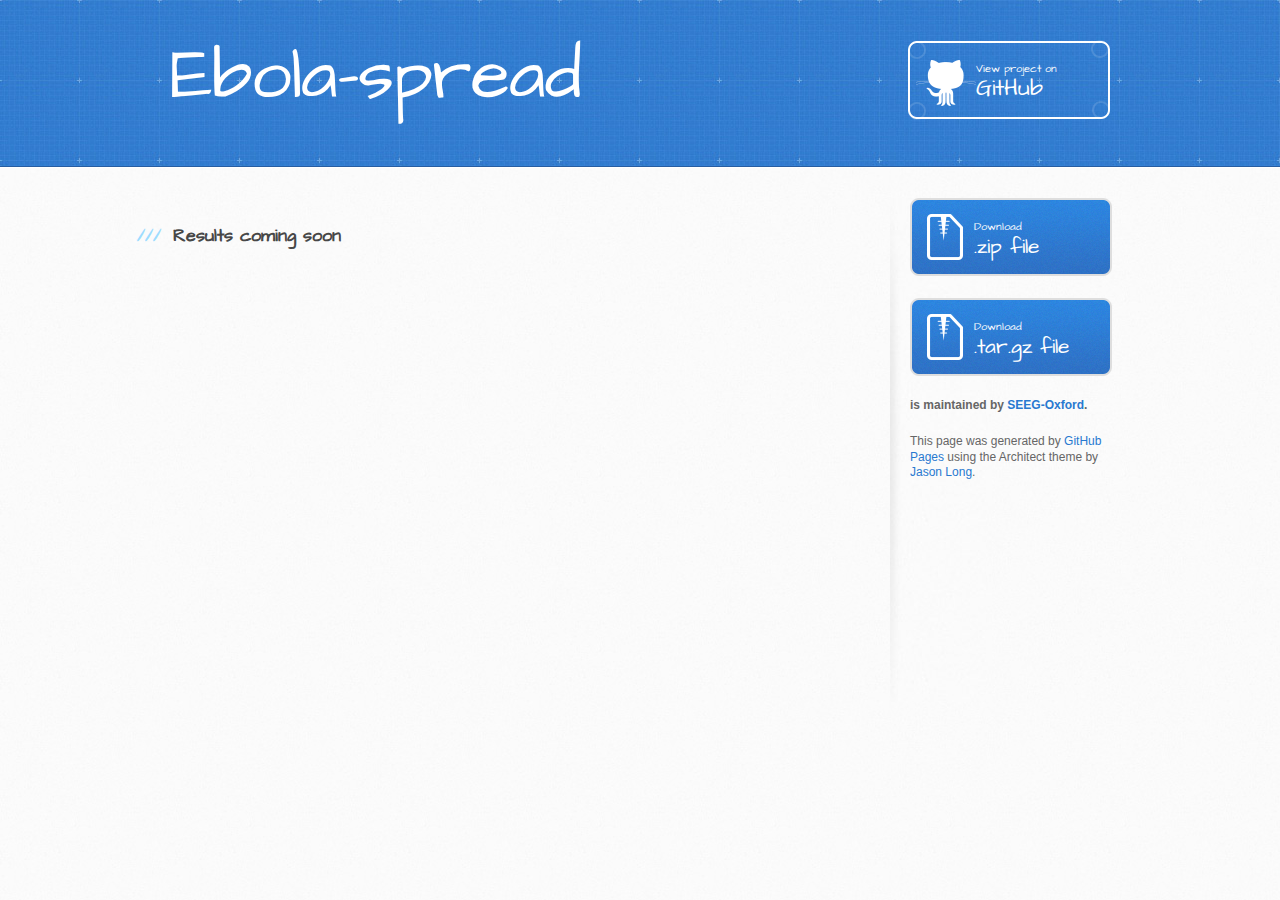
==== index.html @ 08a4813e "Create gh-pages branch via GitHub" ====
<!DOCTYPE html>
<html>
  <head>
    <meta charset='utf-8'>
    <meta http-equiv="X-UA-Compatible" content="chrome=1">
    <meta name="viewport" content="width=device-width, initial-scale=1, maximum-scale=1">
    <link href='https://fonts.googleapis.com/css?family=Architects+Daughter' rel='stylesheet' type='text/css'>
    <link rel="stylesheet" type="text/css" href="stylesheets/stylesheet.css" media="screen">
    <link rel="stylesheet" type="text/css" href="stylesheets/pygment_trac.css" media="screen">
    <link rel="stylesheet" type="text/css" href="stylesheets/print.css" media="print">

    <!--[if lt IE 9]>
    <script src="//html5shiv.googlecode.com/svn/trunk/html5.js"></script>
    <![endif]-->

    <title>Ebola-spread by SEEG-Oxford</title>
  </head>

  <body>
    <header>
      <div class="inner">
        <h1>Ebola-spread</h1>
        <h2></h2>
        <a href="https://github.com/SEEG-Oxford/ebola-spread" class="button"><small>View project on</small> GitHub</a>
      </div>
    </header>

    <div id="content-wrapper">
      <div class="inner clearfix">
        <section id="main-content">
          <h3>
<a id="results-coming-soon" class="anchor" href="#results-coming-soon" aria-hidden="true"><span class="octicon octicon-link"></span></a>Results coming soon</h3>
        </section>

        <aside id="sidebar">
          <a href="https://github.com/SEEG-Oxford/ebola-spread/zipball/master" class="button">
            <small>Download</small>
            .zip file
          </a>
          <a href="https://github.com/SEEG-Oxford/ebola-spread/tarball/master" class="button">
            <small>Download</small>
            .tar.gz file
          </a>

          <p class="repo-owner"><a href="https://github.com/SEEG-Oxford/ebola-spread"></a> is maintained by <a href="https://github.com/SEEG-Oxford">SEEG-Oxford</a>.</p>

          <p>This page was generated by <a href="https://pages.github.com">GitHub Pages</a> using the Architect theme by <a href="https://twitter.com/jasonlong">Jason Long</a>.</p>
        </aside>
      </div>
    </div>

  
  </body>
</html>
---- stylesheets/stylesheet.css ----
/*! normalize.css v3.0.2 | MIT License | git.io/normalize */

/**
 * 1. Set default font family to sans-serif.
 * 2. Prevent iOS text size adjust after orientation change, without disabling
 *    user zoom.
 */

html {
  font-family: sans-serif; /* 1 */
  -webkit-text-size-adjust: 100%; /* 2 */
  -ms-text-size-adjust: 100%; /* 2 */
}

/**
 * Remove default margin.
 */

body {
  margin: 0;
}

/* HTML5 display definitions
   ========================================================================== */

/**
 * Correct `block` display not defined for any HTML5 element in IE 8/9.
 * Correct `block` display not defined for `details` or `summary` in IE 10/11
 * and Firefox.
 * Correct `block` display not defined for `main` in IE 11.
 */

article,
aside,
details,
figcaption,
figure,
footer,
header,
hgroup,
main,
menu,
nav,
section,
summary {
  display: block;
}

/**
 * 1. Correct `inline-block` display not defined in IE 8/9.
 * 2. Normalize vertical alignment of `progress` in Chrome, Firefox, and Opera.
 */

audio,
canvas,
progress,
video {
  display: inline-block; /* 1 */
  vertical-align: baseline; /* 2 */
}

/**
 * Prevent modern browsers from displaying `audio` without controls.
 * Remove excess height in iOS 5 devices.
 */

audio:not([controls]) {
  display: none;
  height: 0;
}

/**
 * Address `[hidden]` styling not present in IE 8/9/10.
 * Hide the `template` element in IE 8/9/11, Safari, and Firefox < 22.
 */

[hidden],
template {
  display: none;
}

/* Links
   ========================================================================== */

/**
 * Remove the gray background color from active links in IE 10.
 */

a {
  background-color: transparent;
}

/**
 * Improve readability when focused and also mouse hovered in all browsers.
 */

a:active,
a:hover {
  outline: 0;
}

/* Text-level semantics
   ========================================================================== */

/**
 * Address styling not present in IE 8/9/10/11, Safari, and Chrome.
 */

abbr[title] {
  border-bottom: 1px dotted;
}

/**
 * Address style set to `bolder` in Firefox 4+, Safari, and Chrome.
 */

b,
strong {
  font-weight: bold;
}

/**
 * Address styling not present in Safari and Chrome.
 */

dfn {
  font-style: italic;
}

/**
 * Address variable `h1` font-size and margin within `section` and `article`
 * contexts in Firefox 4+, Safari, and Chrome.
 */

h1 {
  margin: 0.67em 0;
  font-size: 2em;
}

/**
 * Address styling not present in IE 8/9.
 */

mark {
  color: #000;
  background: #ff0;
}

/**
 * Address inconsistent and variable font size in all browsers.
 */

small {
  font-size: 80%;
}

/**
 * Prevent `sub` and `sup` affecting `line-height` in all browsers.
 */

sub,
sup {
  position: relative;
  font-size: 75%;
  line-height: 0;
  vertical-align: baseline;
}

sup {
  top: -0.5em;
}

sub {
  bottom: -0.25em;
}

/* Embedded content
   ========================================================================== */

/**
 * Remove border when inside `a` element in IE 8/9/10.
 */

img {
  border: 0;
}

/**
 * Correct overflow not hidden in IE 9/10/11.
 */

svg:not(:root) {
  overflow: hidden;
}

/* Grouping content
   ========================================================================== */

/**
 * Address margin not present in IE 8/9 and Safari.
 */

figure {
  margin: 1em 40px;
}

/**
 * Address differences between Firefox and other browsers.
 */

hr {
  height: 0;
  -moz-box-sizing: content-box;
  box-sizing: content-box;
}

/**
 * Contain overflow in all browsers.
 */

pre {
  overflow: auto;
}

/**
 * Address odd `em`-unit font size rendering in all browsers.
 */

code,
kbd,
pre,
samp {
  font-family: monospace, monospace;
  font-size: 1em;
}

/* Forms
   ========================================================================== */

/**
 * Known limitation: by default, Chrome and Safari on OS X allow very limited
 * styling of `select`, unless a `border` property is set.
 */

/**
 * 1. Correct color not being inherited.
 *    Known issue: affects color of disabled elements.
 * 2. Correct font properties not being inherited.
 * 3. Address margins set differently in Firefox 4+, Safari, and Chrome.
 */

button,
input,
optgroup,
select,
textarea {
  margin: 0; /* 3 */
  font: inherit; /* 2 */
  color: inherit; /* 1 */
}

/**
 * Address `overflow` set to `hidden` in IE 8/9/10/11.
 */

button {
  overflow: visible;
}

/**
 * Address inconsistent `text-transform` inheritance for `button` and `select`.
 * All other form control elements do not inherit `text-transform` values.
 * Correct `button` style inheritance in Firefox, IE 8/9/10/11, and Opera.
 * Correct `select` style inheritance in Firefox.
 */

button,
select {
  text-transform: none;
}

/**
 * 1. Avoid the WebKit bug in Android 4.0.* where (2) destroys native `audio`
 *    and `video` controls.
 * 2. Correct inability to style clickable `input` types in iOS.
 * 3. Improve usability and consistency of cursor style between image-type
 *    `input` and others.
 */

button,
html input[type="button"], /* 1 */
input[type="reset"],
input[type="submit"] {
  -webkit-appearance: button; /* 2 */
  cursor: pointer; /* 3 */
}

/**
 * Re-set default cursor for disabled elements.
 */

button[disabled],
html input[disabled] {
  cursor: default;
}

/**
 * Remove inner padding and border in Firefox 4+.
 */

button::-moz-focus-inner,
input::-moz-focus-inner {
  padding: 0;
  border: 0;
}

/**
 * Address Firefox 4+ setting `line-height` on `input` using `!important` in
 * the UA stylesheet.
 */

input {
  line-height: normal;
}

/**
 * It's recommended that you don't attempt to style these elements.
 * Firefox's implementation doesn't respect box-sizing, padding, or width.
 *
 * 1. Address box sizing set to `content-box` in IE 8/9/10.
 * 2. Remove excess padding in IE 8/9/10.
 */

input[type="checkbox"],
input[type="radio"] {
  box-sizing: border-box; /* 1 */
  padding: 0; /* 2 */
}

/**
 * Fix the cursor style for Chrome's increment/decrement buttons. For certain
 * `font-size` values of the `input`, it causes the cursor style of the
 * decrement button to change from `default` to `text`.
 */

input[type="number"]::-webkit-inner-spin-button,
input[type="number"]::-webkit-outer-spin-button {
  height: auto;
}

/**
 * 1. Address `appearance` set to `searchfield` in Safari and Chrome.
 * 2. Address `box-sizing` set to `border-box` in Safari and Chrome
 *    (include `-moz` to future-proof).
 */

input[type="search"] {
  -webkit-box-sizing: content-box; /* 2 */
  -moz-box-sizing: content-box;
  box-sizing: content-box;
  -webkit-appearance: textfield; /* 1 */
}

/**
 * Remove inner padding and search cancel button in Safari and Chrome on OS X.
 * Safari (but not Chrome) clips the cancel button when the search input has
 * padding (and `textfield` appearance).
 */

input[type="search"]::-webkit-search-cancel-button,
input[type="search"]::-webkit-search-decoration {
  -webkit-appearance: none;
}

/**
 * Define consistent border, margin, and padding.
 */

fieldset {
  padding: 0.35em 0.625em 0.75em;
  margin: 0 2px;
  border: 1px solid #c0c0c0;
}

/**
 * 1. Correct `color` not being inherited in IE 8/9/10/11.
 * 2. Remove padding so people aren't caught out if they zero out fieldsets.
 */

legend {
  padding: 0; /* 2 */
  border: 0; /* 1 */
}

/**
 * Remove default vertical scrollbar in IE 8/9/10/11.
 */

textarea {
  overflow: auto;
}

/**
 * Don't inherit the `font-weight` (applied by a rule above).
 * NOTE: the default cannot safely be changed in Chrome and Safari on OS X.
 */

optgroup {
  font-weight: bold;
}

/* Tables
   ========================================================================== */

/**
 * Remove most spacing between table cells.
 */

table {
  border-spacing: 0;
  border-collapse: collapse;
}

td,
th {
  padding: 0;
}

/* LAYOUT STYLES */
body {
  font-family: 'Helvetica Neue', Helvetica, Arial, serif;
  font-size: 15px;
  font-weight: 400;
  line-height: 1.5;
  color: #666;
  background: #fafafa url(../images/body-bg.jpg) 0 0 repeat;
}

p {
  margin-top: 0;
}

a {
  color: #2879d0;
}
a:hover {
  color: #2268b2;
}

header {
  padding-top: 40px;
  padding-bottom: 40px;
  font-family: 'Architects Daughter', 'Helvetica Neue', Helvetica, Arial, serif;
  background: #2e7bcf url(../images/header-bg.jpg) 0 0 repeat-x;
  border-bottom: solid 1px #275da1;
}

header h1 {
  width: 540px;
  margin-top: 0;
  margin-bottom: 0.2em;
  font-size: 72px;
  font-weight: normal;
  line-height: 1;
  color: #fff;
  letter-spacing: -1px;
}

header h2 {
  width: 540px;
  margin-top: 0;
  margin-bottom: 0;
  font-size: 26px;
  font-weight: normal;
  line-height: 1.3;
  color: #9ddcff;
  letter-spacing: 0;
}

.inner {
  position: relative;
  width: 940px;
  margin: 0 auto;
}

#content-wrapper {
  padding-top: 30px;
  border-top: solid 1px #fff;
}

#main-content {
  float: left;
  width: 690px;
}

#main-content img {
  max-width: 100%;
}

aside#sidebar {
  float: right;
  width: 200px;
  min-height: 504px;
  padding-left: 20px;
  font-size: 12px;
  line-height: 1.3;
  background: transparent url(../images/sidebar-bg.jpg) 0 0 no-repeat;
}

aside#sidebar p.repo-owner,
aside#sidebar p.repo-owner a {
  font-weight: bold;
}

#downloads {
  margin-bottom: 40px;
}

a.button {
  width: 134px;
  height: 58px;
  padding-top: 22px;
  padding-left: 68px;
  font-family: 'Architects Daughter', 'Helvetica Neue', Helvetica, Arial, serif;
  font-size: 23px;
  line-height: 1.2;
  color: #fff;
}
a.button small {
  display: block;
  font-size: 11px;
}
header a.button {
  position: absolute;
  top: 0;
  right: 0;
  background: transparent url(../images/github-button.png) 0 0 no-repeat;
}
aside a.button {
  display: block;
  width: 138px;
  padding-left: 64px;
  margin-bottom: 20px;
  font-size: 21px;
  background: transparent url(../images/download-button.png) 0 0 no-repeat;
}

code, pre {
  margin-bottom: 30px;
  font-family: Monaco, "Bitstream Vera Sans Mono", "Lucida Console", Terminal, monospace;
  font-size: 13px;
  color: #222;
}

code {
  padding: 0 3px;
  background-color: #f2f8fc;
  border: solid 1px #dbe7f3;
}

pre {
  padding: 20px;
  overflow: auto;
  text-shadow: none;
  background: #fff;
  border: solid 1px #f2f2f2;
}
pre code {
  padding: 0;
  color: #2879d0;
  background-color: #fff;
  border: none;
}

ul, ol, dl {
  margin-bottom: 20px;
}


/* COMMON STYLES */

hr {
  height: 0;
  margin-top: 1em;
  margin-bottom: 1em;
  border: 0;
  border-top: solid 1px #ddd;
}

table {
  width: 100%;
  border: 1px solid #ebebeb;
}

th {
  font-weight: 500;
}

td {
  font-weight: 300;
  text-align: center;
  border: 1px solid #ebebeb;
}

form {
  padding: 20px;
  background: #f2f2f2;

}


/* GENERAL ELEMENT TYPE STYLES */

#main-content h1 {
  margin-top: 0;
  margin-bottom: 0;
  font-family: 'Architects Daughter', 'Helvetica Neue', Helvetica, Arial, serif;
  font-size: 2.8em;
  font-weight: normal;
  color: #474747;
  text-indent: 6px;
  letter-spacing: -1px;
}

#main-content h1:before {
  padding-right: 0.3em;
  margin-left: -0.9em;
  color: #9ddcff;
  content: "/";
}

#main-content h2 {
  margin-bottom: 8px;
  font-family: 'Architects Daughter', 'Helvetica Neue', Helvetica, Arial, serif;
  font-size: 22px;
  font-weight: bold;
  color: #474747;
  text-indent: 4px;
}
#main-content h2:before {
  padding-right: 0.3em;
  margin-left: -1.5em;
  content: "//";
  color: #9ddcff;
}

#main-content h3 {
  margin-top: 24px;
  margin-bottom: 8px;
  font-family: 'Architects Daughter', 'Helvetica Neue', Helvetica, Arial, serif;
  font-size: 18px;
  font-weight: bold;
  color: #474747;
  text-indent: 3px;
}

#main-content h3:before {
  padding-right: 0.3em;
  margin-left: -2em;
  content: "///";
  color: #9ddcff;
}

#main-content h4 {
  margin-bottom: 8px;
  font-family: 'Architects Daughter', 'Helvetica Neue', Helvetica, Arial, serif;
  font-size: 15px;
  font-weight: bold;
  color: #474747;
  text-indent: 3px;
}

h4:before {
  padding-right: 0.3em;
  margin-left: -2.8em;
  content: "////";
  color: #9ddcff;
}

#main-content h5 {
  margin-bottom: 8px;
  font-family: 'Architects Daughter', 'Helvetica Neue', Helvetica, Arial, serif;
  font-size: 14px;
  color: #474747;
  text-indent: 3px;
}
h5:before {
  padding-right: 0.3em;
  margin-left: -3.2em;
  content: "/////";
  color: #9ddcff;
}

#main-content h6 {
  margin-bottom: 8px;
  font-family: 'Architects Daughter', 'Helvetica Neue', Helvetica, Arial, serif;
  font-size: .8em;
  color: #474747;
  text-indent: 3px;
}
h6:before {
  padding-right: 0.3em;
  margin-left: -3.7em;
  content: "//////";
  color: #9ddcff;
}

p {
  margin-bottom: 20px;
}

a {
  text-decoration: none;
}

p a {
  font-weight: 400;
}

blockquote {
  padding: 0 0 0 30px;
  margin-bottom: 20px;
  font-size: 1.6em;
  border-left: 10px solid #e9e9e9;
}

ul {
  list-style-position: inside;
  list-style: disc;
  padding-left: 20px;
}

ol {
  list-style-position: inside;
  list-style: decimal;
  padding-left: 3px;
}

dl dd {
  font-style: italic;
  font-weight: 100;
}

footer {
  padding-top: 20px;
  padding-bottom: 30px;
  margin-top: 40px;
  font-size: 13px;
  color: #aaa;
  background: transparent url('../images/hr.png') 0 0 no-repeat;
}

footer a {
  color: #666;
}
footer a:hover {
  color: #444;
}

/* MISC */
.clearfix:after {
  display: block;
  height: 0;
  clear: both;
  visibility: hidden;
  content: '.';
}

.clearfix {display: inline-block;}
* html .clearfix {height: 1%;}
.clearfix {display: block;}

/* #Media Queries
================================================== */

/* Smaller than standard 960 (devices and browsers) */
@media only screen and (max-width: 959px) { }

/* Tablet Portrait size to standard 960 (devices and browsers) */
@media only screen and (min-width: 768px) and (max-width: 959px) {
  .inner {
    width: 740px;
  }
  header h1, header h2 {
    width: 340px;
  }
  header h1 {
    font-size: 60px;
  }
  header h2 {
    font-size: 30px;
  }
  #main-content {
    width: 490px;
  }
  #main-content h1:before,
  #main-content h2:before,
  #main-content h3:before,
  #main-content h4:before,
  #main-content h5:before,
  #main-content h6:before {
    padding-right: 0;
    margin-left: 0;
    content: none;
  }
}

/* All Mobile Sizes (devices and browser) */
@media only screen and (max-width: 767px) {
  .inner {
    width: 93%;
  }
  header {
    padding: 20px 0;
  }
  header .inner {
    position: relative;
  }
  header h1, header h2 {
    width: 100%;
  }
  header h1 {
    font-size: 48px;
  }
  header h2 {
    font-size: 24px;
  }
  header a.button {
    position: relative;
    display: inline-block;
    width: auto;
    height: auto;
    padding: 5px 10px;
    margin-top: 15px;
    font-size: 13px;
    line-height: 1;
    color: #2879d0;
    text-align: center;
    background-color: #9ddcff;
    background-image: none;
    border-radius: 5px;
    -moz-border-radius: 5px;
    -webkit-border-radius: 5px;
  }
  header a.button small {
    display: inline;
    font-size: 13px;
  }
  #main-content,
  aside#sidebar {
    float: none;
    width: 100% ! important;
  }
  aside#sidebar {
    min-height: 0;
    padding: 20px 0;
    margin-top: 20px;
    background-image: none;
    border-top: solid 1px #ddd;
  }
  aside#sidebar a.button {
    display: none;
  }
  #main-content h1:before,
  #main-content h2:before,
  #main-content h3:before,
  #main-content h4:before,
  #main-content h5:before,
  #main-content h6:before {
    padding-right: 0;
    margin-left: 0;
    content: none;
  }
}

/* Mobile Landscape Size to Tablet Portrait (devices and browsers) */
@media only screen and (min-width: 480px) and (max-width: 767px) { }

/* Mobile Portrait Size to Mobile Landscape Size (devices and browsers) */
@media only screen and (max-width: 479px) { }
---- stylesheets/pygment_trac.css ----
.highlight  { background: #ffffff; }
.highlight .c { color: #999988; font-style: italic } /* Comment */
.highlight .err { color: #a61717; background-color: #e3d2d2 } /* Error */
.highlight .k { font-weight: bold } /* Keyword */
.highlight .o { font-weight: bold } /* Operator */
.highlight .cm { color: #999988; font-style: italic } /* Comment.Multiline */
.highlight .cp { color: #999999; font-weight: bold } /* Comment.Preproc */
.highlight .c1 { color: #999988; font-style: italic } /* Comment.Single */
.highlight .cs { color: #999999; font-weight: bold; font-style: italic } /* Comment.Special */
.highlight .gd { color: #000000; background-color: #ffdddd } /* Generic.Deleted */
.highlight .gd .x { color: #000000; background-color: #ffaaaa } /* Generic.Deleted.Specific */
.highlight .ge { font-style: italic } /* Generic.Emph */
.highlight .gr { color: #aa0000 } /* Generic.Error */
.highlight .gh { color: #999999 } /* Generic.Heading */
.highlight .gi { color: #000000; background-color: #ddffdd } /* Generic.Inserted */
.highlight .gi .x { color: #000000; background-color: #aaffaa } /* Generic.Inserted.Specific */
.highlight .go { color: #888888 } /* Generic.Output */
.highlight .gp { color: #555555 } /* Generic.Prompt */
.highlight .gs { font-weight: bold } /* Generic.Strong */
.highlight .gu { color: #800080; font-weight: bold; } /* Generic.Subheading */
.highlight .gt { color: #aa0000 } /* Generic.Traceback */
.highlight .kc { font-weight: bold } /* Keyword.Constant */
.highlight .kd { font-weight: bold } /* Keyword.Declaration */
.highlight .kn { font-weight: bold } /* Keyword.Namespace */
.highlight .kp { font-weight: bold } /* Keyword.Pseudo */
.highlight .kr { font-weight: bold } /* Keyword.Reserved */
.highlight .kt { color: #445588; font-weight: bold } /* Keyword.Type */
.highlight .m { color: #009999 } /* Literal.Number */
.highlight .s { color: #d14 } /* Literal.String */
.highlight .na { color: #008080 } /* Name.Attribute */
.highlight .nb { color: #0086B3 } /* Name.Builtin */
.highlight .nc { color: #445588; font-weight: bold } /* Name.Class */
.highlight .no { color: #008080 } /* Name.Constant */
.highlight .ni { color: #800080 } /* Name.Entity */
.highlight .ne { color: #990000; font-weight: bold } /* Name.Exception */
.highlight .nf { color: #990000; font-weight: bold } /* Name.Function */
.highlight .nn { color: #555555 } /* Name.Namespace */
.highlight .nt { color: #000080 } /* Name.Tag */
.highlight .nv { color: #008080 } /* Name.Variable */
.highlight .ow { font-weight: bold } /* Operator.Word */
.highlight .w { color: #bbbbbb } /* Text.Whitespace */
.highlight .mf { color: #009999 } /* Literal.Number.Float */
.highlight .mh { color: #009999 } /* Literal.Number.Hex */
.highlight .mi { color: #009999 } /* Literal.Number.Integer */
.highlight .mo { color: #009999 } /* Literal.Number.Oct */
.highlight .sb { color: #d14 } /* Literal.String.Backtick */
.highlight .sc { color: #d14 } /* Literal.String.Char */
.highlight .sd { color: #d14 } /* Literal.String.Doc */
.highlight .s2 { color: #d14 } /* Literal.String.Double */
.highlight .se { color: #d14 } /* Literal.String.Escape */
.highlight .sh { color: #d14 } /* Literal.String.Heredoc */
.highlight .si { color: #d14 } /* Literal.String.Interpol */
.highlight .sx { color: #d14 } /* Literal.String.Other */
.highlight .sr { color: #009926 } /* Literal.String.Regex */
.highlight .s1 { color: #d14 } /* Literal.String.Single */
.highlight .ss { color: #990073 } /* Literal.String.Symbol */
.highlight .bp { color: #999999 } /* Name.Builtin.Pseudo */
.highlight .vc { color: #008080 } /* Name.Variable.Class */
.highlight .vg { color: #008080 } /* Name.Variable.Global */
.highlight .vi { color: #008080 } /* Name.Variable.Instance */
.highlight .il { color: #009999 } /* Literal.Number.Integer.Long */

.type-csharp .highlight .k { color: #0000FF }
.type-csharp .highlight .kt { color: #0000FF }
.type-csharp .highlight .nf { color: #000000; font-weight: normal }
.type-csharp .highlight .nc { color: #2B91AF }
.type-csharp .highlight .nn { color: #000000 }
.type-csharp .highlight .s { color: #A31515 }
.type-csharp .highlight .sc { color: #A31515 }
---- stylesheets/print.css ----
html, body, div, span, applet, object, iframe,
h1, h2, h3, h4, h5, h6, p, blockquote, pre,
a, abbr, acronym, address, big, cite, code,
del, dfn, em, img, ins, kbd, q, s, samp,
small, strike, strong, sub, sup, tt, var,
b, u, i, center,
dl, dt, dd, ol, ul, li,
fieldset, form, label, legend,
table, caption, tbody, tfoot, thead, tr, th, td,
article, aside, canvas, details, embed,
figure, figcaption, footer, header, hgroup,
menu, nav, output, ruby, section, summary,
time, mark, audio, video {
  padding: 0;
  margin: 0;
  font: inherit;
  font-size: 100%;
  vertical-align: baseline;
  border: 0;
}
/* HTML5 display-role reset for older browsers */
article, aside, details, figcaption, figure,
footer, header, hgroup, menu, nav, section {
  display: block;
}
body {
  line-height: 1;
}
ol, ul {
  list-style: none;
}
blockquote, q {
  quotes: none;
}
blockquote:before, blockquote:after,
q:before, q:after {
  content: '';
  content: none;
}
table {
  border-spacing: 0;
  border-collapse: collapse;
}
body {
  font-family: 'Helvetica Neue', Helvetica, Arial, serif;
  font-size: 13px;
  line-height: 1.5;
  color: #000;
}

a {
  font-weight: bold;
  color: #d5000d;
}

header {
  padding-top: 35px;
  padding-bottom: 10px;
}

header h1 {
  font-size: 48px;
  font-weight: bold;
  line-height: 1.2;
  color: #303030;
  letter-spacing: -1px;
}

header h2 {
  font-size: 24px;
  font-weight: normal;
  line-height: 1.3;
  color: #aaa;
  letter-spacing: -1px;
}
#downloads {
  display: none;
}
#main_content {
  padding-top: 20px;
}

code, pre {
  margin-bottom: 30px;
  font-family: Monaco, "Bitstream Vera Sans Mono", "Lucida Console", Terminal;
  font-size: 12px;
  color: #222;
}

code {
  padding: 0 3px;
}

pre {
  padding: 20px;
  overflow: auto;
  border: solid 1px #ddd;
}
pre code {
  padding: 0;
}

ul, ol, dl {
  margin-bottom: 20px;
}


/* COMMON STYLES */

table {
  width: 100%;
  border: 1px solid #ebebeb;
}

th {
  font-weight: 500;
}

td {
  font-weight: 300;
  text-align: center;
  border: 1px solid #ebebeb;
}

form {
  padding: 20px;
  background: #f2f2f2;

}


/* GENERAL ELEMENT TYPE STYLES */

h1 {
  font-size: 2.8em;
}

h2 {
  margin-bottom: 8px;
  font-size: 22px;
  font-weight: bold;
  color: #303030;
}

h3 {
  margin-bottom: 8px;
  font-size: 18px;
  font-weight: bold;
  color: #d5000d;
}

h4 {
  font-size: 16px;
  font-weight: bold;
  color: #303030;
}

h5 {
  font-size: 1em;
  color: #303030;
}

h6 {
  font-size: .8em;
  color: #303030;
}

p {
  margin-bottom: 20px;
  font-weight: 300;
}

a {
  text-decoration: none;
}

p a {
  font-weight: 400;
}

blockquote {
  padding: 0 0 0 30px;
  margin-bottom: 20px;
  font-size: 1.6em;
  border-left: 10px solid #e9e9e9;
}

ul li {
  padding-left: 20px;
  list-style-position: inside;
  list-style: disc;
}

ol li {
  padding-left: 3px;
  list-style-position: inside;
  list-style: decimal;
}

dl dd {
  font-style: italic;
  font-weight: 100;
}

footer {
  padding-top: 20px;
  padding-bottom: 30px;
  margin-top: 40px;
  font-size: 13px;
  color: #aaa;
}

footer a {
  color: #666;
}

/* MISC */
.clearfix:after {
  display: block;
  height: 0;
  clear: both;
  visibility: hidden;
  content: '.';
}

.clearfix {display: inline-block;}
* html .clearfix {height: 1%;}
.clearfix {display: block;}
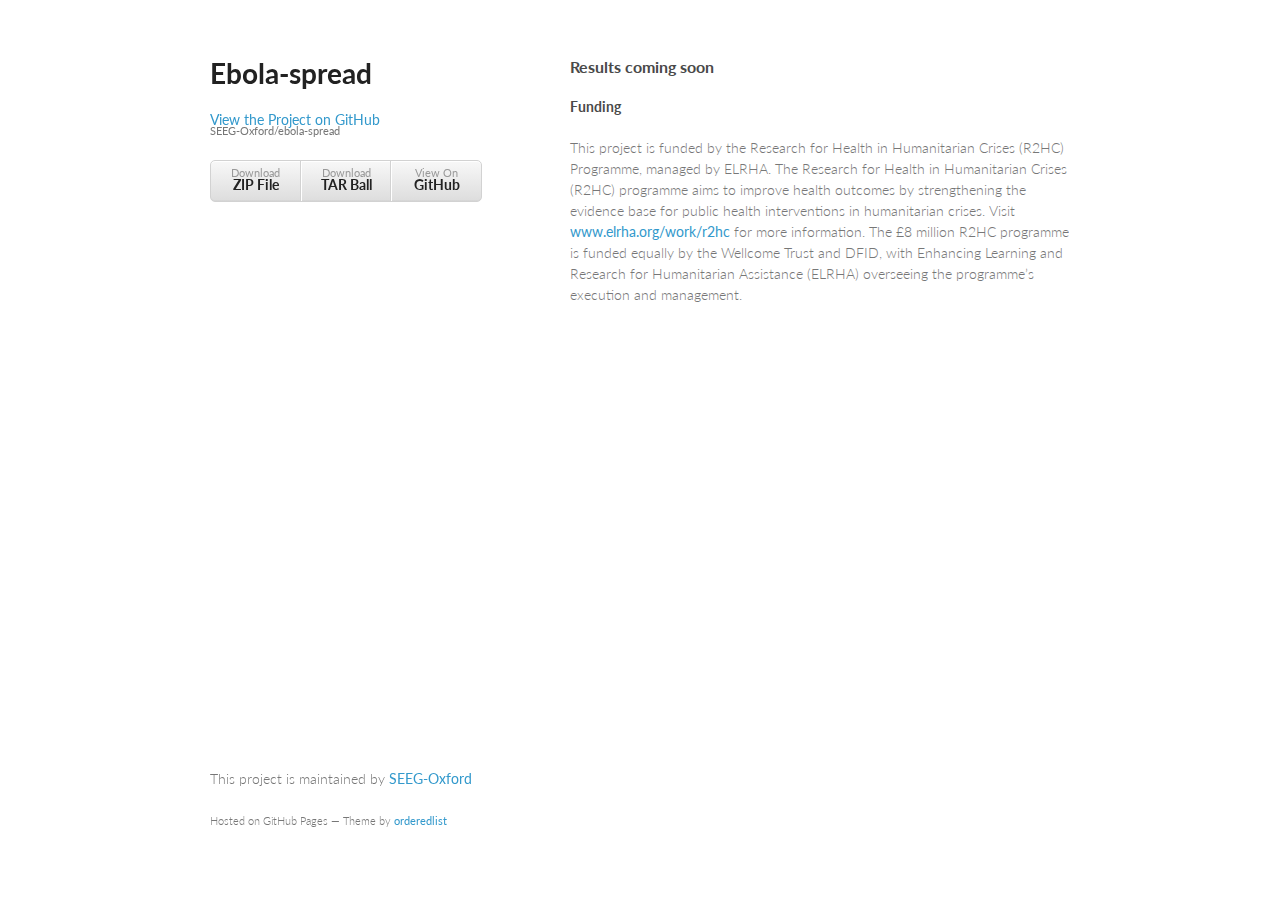
==== commit c5f669b2: "Create gh-pages branch via GitHub" ====
--- a/index.html
+++ b/index.html
@@ -1,54 +1,47 @@
-<!DOCTYPE html>
+<!doctype html>
 <html>
   <head>
-    <meta charset='utf-8'>
+    <meta charset="utf-8">
     <meta http-equiv="X-UA-Compatible" content="chrome=1">
-    <meta name="viewport" content="width=device-width, initial-scale=1, maximum-scale=1">
-    <link href='https://fonts.googleapis.com/css?family=Architects+Daughter' rel='stylesheet' type='text/css'>
-    <link rel="stylesheet" type="text/css" href="stylesheets/stylesheet.css" media="screen">
-    <link rel="stylesheet" type="text/css" href="stylesheets/pygment_trac.css" media="screen">
-    <link rel="stylesheet" type="text/css" href="stylesheets/print.css" media="print">
+    <title>Ebola-spread by SEEG-Oxford</title>
 
+    <link rel="stylesheet" href="stylesheets/styles.css">
+    <link rel="stylesheet" href="stylesheets/pygment_trac.css">
+    <meta name="viewport" content="width=device-width, initial-scale=1, user-scalable=no">
     <!--[if lt IE 9]>
     <script src="//html5shiv.googlecode.com/svn/trunk/html5.js"></script>
     <![endif]-->
+  </head>
+  <body>
+    <div class="wrapper">
+      <header>
+        <h1>Ebola-spread</h1>
+        <p></p>
 
-    <title>Ebola-spread by SEEG-Oxford</title>
-  </head>
+        <p class="view"><a href="https://github.com/SEEG-Oxford/ebola-spread">View the Project on GitHub <small>SEEG-Oxford/ebola-spread</small></a></p>
 
-  <body>
-    <header>
-      <div class="inner">
-        <h1>Ebola-spread</h1>
-        <h2></h2>
-        <a href="https://github.com/SEEG-Oxford/ebola-spread" class="button"><small>View project on</small> GitHub</a>
-      </div>
-    </header>
 
-    <div id="content-wrapper">
-      <div class="inner clearfix">
-        <section id="main-content">
-          <h3>
+        <ul>
+          <li><a href="https://github.com/SEEG-Oxford/ebola-spread/zipball/master">Download <strong>ZIP File</strong></a></li>
+          <li><a href="https://github.com/SEEG-Oxford/ebola-spread/tarball/master">Download <strong>TAR Ball</strong></a></li>
+          <li><a href="https://github.com/SEEG-Oxford/ebola-spread">View On <strong>GitHub</strong></a></li>
+        </ul>
+      </header>
+      <section>
+        <h3>
 <a id="results-coming-soon" class="anchor" href="#results-coming-soon" aria-hidden="true"><span class="octicon octicon-link"></span></a>Results coming soon</h3>
-        </section>
 
-        <aside id="sidebar">
-          <a href="https://github.com/SEEG-Oxford/ebola-spread/zipball/master" class="button">
-            <small>Download</small>
-            .zip file
-          </a>
-          <a href="https://github.com/SEEG-Oxford/ebola-spread/tarball/master" class="button">
-            <small>Download</small>
-            .tar.gz file
-          </a>
+<h4>
+<a id="funding" class="anchor" href="#funding" aria-hidden="true"><span class="octicon octicon-link"></span></a>Funding</h4>
 
-          <p class="repo-owner"><a href="https://github.com/SEEG-Oxford/ebola-spread"></a> is maintained by <a href="https://github.com/SEEG-Oxford">SEEG-Oxford</a>.</p>
-
-          <p>This page was generated by <a href="https://pages.github.com">GitHub Pages</a> using the Architect theme by <a href="https://twitter.com/jasonlong">Jason Long</a>.</p>
-        </aside>
-      </div>
+<p>This project is funded by the Research for Health in Humanitarian Crises (R2HC) Programme, managed by ELRHA. The Research for Health in Humanitarian Crises (R2HC) programme aims to improve health outcomes by strengthening the evidence base for public health interventions in humanitarian crises. Visit <a href="http://www.elrha.org/work/r2hc">www.elrha.org/work/r2hc</a> for more information. The £8 million R2HC programme is funded equally by the Wellcome Trust and DFID, with Enhancing Learning and Research for Humanitarian Assistance (ELRHA) overseeing the programme’s execution and management.</p>
+      </section>
+      <footer>
+        <p>This project is maintained by <a href="https://github.com/SEEG-Oxford">SEEG-Oxford</a></p>
+        <p><small>Hosted on GitHub Pages &mdash; Theme by <a href="https://github.com/orderedlist">orderedlist</a></small></p>
+      </footer>
     </div>
-
-  
+    <script src="javascripts/scale.fix.js"></script>
+    
   </body>
-</html>
+</html>--- a/stylesheets/styles.css
+++ b/stylesheets/styles.css
@@ -0,0 +1,255 @@
+@import url(https://fonts.googleapis.com/css?family=Lato:300italic,700italic,300,700);
+
+body {
+  padding:50px;
+  font:14px/1.5 Lato, "Helvetica Neue", Helvetica, Arial, sans-serif;
+  color:#777;
+  font-weight:300;
+}
+
+h1, h2, h3, h4, h5, h6 {
+  color:#222;
+  margin:0 0 20px;
+}
+
+p, ul, ol, table, pre, dl {
+  margin:0 0 20px;
+}
+
+h1, h2, h3 {
+  line-height:1.1;
+}
+
+h1 {
+  font-size:28px;
+}
+
+h2 {
+  color:#393939;
+}
+
+h3, h4, h5, h6 {
+  color:#494949;
+}
+
+a {
+  color:#39c;
+  font-weight:400;
+  text-decoration:none;
+}
+
+a small {
+  font-size:11px;
+  color:#777;
+  margin-top:-0.6em;
+  display:block;
+}
+
+.wrapper {
+  width:860px;
+  margin:0 auto;
+}
+
+blockquote {
+  border-left:1px solid #e5e5e5;
+  margin:0;
+  padding:0 0 0 20px;
+  font-style:italic;
+}
+
+code, pre {
+  font-family:Monaco, Bitstream Vera Sans Mono, Lucida Console, Terminal;
+  color:#333;
+  font-size:12px;
+}
+
+pre {
+  padding:8px 15px;
+  background: #f8f8f8;  
+  border-radius:5px;
+  border:1px solid #e5e5e5;
+  overflow-x: auto;
+}
+
+table {
+  width:100%;
+  border-collapse:collapse;
+}
+
+th, td {
+  text-align:left;
+  padding:5px 10px;
+  border-bottom:1px solid #e5e5e5;
+}
+
+dt {
+  color:#444;
+  font-weight:700;
+}
+
+th {
+  color:#444;
+}
+
+img {
+  max-width:100%;
+}
+
+header {
+  width:270px;
+  float:left;
+  position:fixed;
+}
+
+header ul {
+  list-style:none;
+  height:40px;
+  
+  padding:0;
+  
+  background: #eee;
+  background: -moz-linear-gradient(top, #f8f8f8 0%, #dddddd 100%);
+  background: -webkit-gradient(linear, left top, left bottom, color-stop(0%,#f8f8f8), color-stop(100%,#dddddd));
+  background: -webkit-linear-gradient(top, #f8f8f8 0%,#dddddd 100%);
+  background: -o-linear-gradient(top, #f8f8f8 0%,#dddddd 100%);
+  background: -ms-linear-gradient(top, #f8f8f8 0%,#dddddd 100%);
+  background: linear-gradient(top, #f8f8f8 0%,#dddddd 100%);
+  
+  border-radius:5px;
+  border:1px solid #d2d2d2;
+  box-shadow:inset #fff 0 1px 0, inset rgba(0,0,0,0.03) 0 -1px 0;
+  width:270px;
+}
+
+header li {
+  width:89px;
+  float:left;
+  border-right:1px solid #d2d2d2;
+  height:40px;
+}
+
+header ul a {
+  line-height:1;
+  font-size:11px;
+  color:#999;
+  display:block;
+  text-align:center;
+  padding-top:6px;
+  height:40px;
+}
+
+strong {
+  color:#222;
+  font-weight:700;
+}
+
+header ul li + li {
+  width:88px;
+  border-left:1px solid #fff;
+}
+
+header ul li + li + li {
+  border-right:none;
+  width:89px;
+}
+
+header ul a strong {
+  font-size:14px;
+  display:block;
+  color:#222;
+}
+
+section {
+  width:500px;
+  float:right;
+  padding-bottom:50px;
+}
+
+small {
+  font-size:11px;
+}
+
+hr {
+  border:0;
+  background:#e5e5e5;
+  height:1px;
+  margin:0 0 20px;
+}
+
+footer {
+  width:270px;
+  float:left;
+  position:fixed;
+  bottom:50px;
+}
+
+@media print, screen and (max-width: 960px) {
+  
+  div.wrapper {
+    width:auto;
+    margin:0;
+  }
+  
+  header, section, footer {
+    float:none;
+    position:static;
+    width:auto;
+  }
+  
+  header {
+    padding-right:320px;
+  }
+  
+  section {
+    border:1px solid #e5e5e5;
+    border-width:1px 0;
+    padding:20px 0;
+    margin:0 0 20px;
+  }
+  
+  header a small {
+    display:inline;
+  }
+  
+  header ul {
+    position:absolute;
+    right:50px;
+    top:52px;
+  }
+}
+
+@media print, screen and (max-width: 720px) {
+  body {
+    word-wrap:break-word;
+  }
+  
+  header {
+    padding:0;
+  }
+  
+  header ul, header p.view {
+    position:static;
+  }
+  
+  pre, code {
+    word-wrap:normal;
+  }
+}
+
+@media print, screen and (max-width: 480px) {
+  body {
+    padding:15px;
+  }
+  
+  header ul {
+    display:none;
+  }
+}
+
+@media print {
+  body {
+    padding:0.4in;
+    font-size:12pt;
+    color:#444;
+  }
+}
